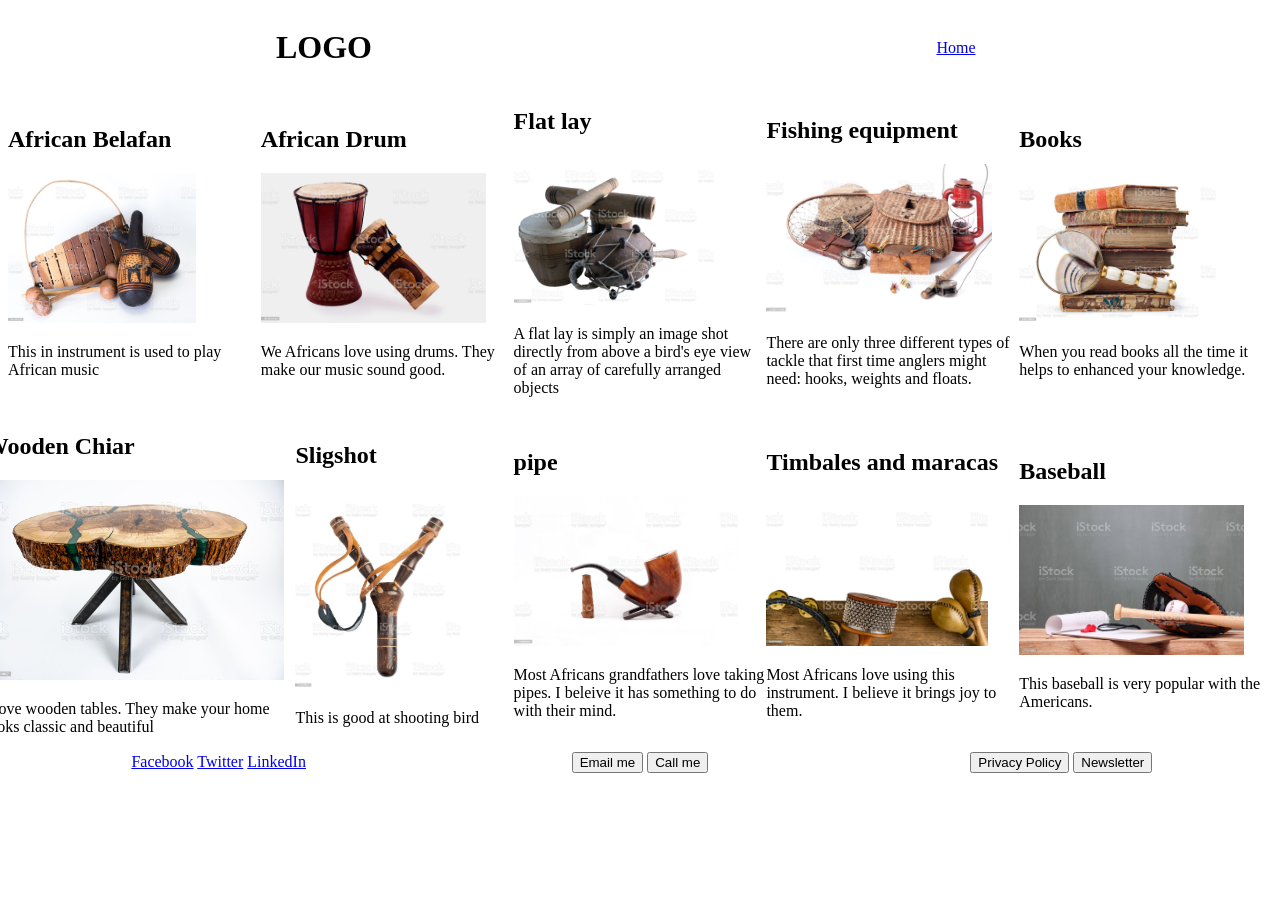
==== pages/products.html @ 958ea536 "Styling the html with css" ====
<!DOCTYPE html>
<html lang="en">
<head>
    <meta charset="UTF-8">
    <meta http-equiv="X-UA-Compatible" content="IE=edge">
    <meta name="viewport" content="width=device-width, initial-scale=1.0">
    <title>Document</title>
    <link rel="stylesheet" href="/css/product.css">
</head>
<body>
 <header id="header_page">
   <h1>LOGO</h1>
   <a href="/index.html">Home</a>
 </header>  
 <main id="main_page">
<article>
<h2>African Belafan</h2>
<img src="/images/African Belafan.jpg" height="150px">
<p> This in instrument is used to play African music</p>
</article>
<article>
<h2>African Drum</h2>
<img src="/images/African Drum.jpg" height="150px">
<p>We Africans love using drums. They make our music sound good.</p>
</article>
<aticle>
<h2>Flat lay</h2>
<img src="/images/Flat lay.jpg" height="150px">
<p>A flat lay is simply an image shot directly from above a bird's eye view of an array of carefully arranged objects </p>
</aticle>
<article>
    <h2> Fishing equipment</h2>
    <img src="/images/Fishing Equipment.jpg" height="150px">
    <p>There are only three different types of tackle that first time anglers might need: hooks, weights and floats.</p>
</article>
<article>
    <h2>Books</h2>
    <img src="/images/Books.jpg" height="150px">
    <p>When you read books all the time it helps to enhanced your knowledge.</p>
</article>
<article>
    <h2>Wooden Chiar</h2>
    <img src="/images/Wooden table.jpg" height="200px">
    <p> I love wooden tables. They make your home looks classic and beautiful</p>
</article>
<article>
 <h2>Sligshot</h2>
    <img src="/images/Slingshot.jpg" height="200px">
    <p>This is good at shooting bird</p>
</article>
<article>
    <h2>pipe</h2>
    <img src="/images/Pipe.jpg" height="150px">
    <p>Most Africans grandfathers love taking pipes. I beleive it has something to do with their mind.</p>
</article>
<article>
    <h2>Timbales and maracas</h2>
    <img src="/images/Timbalesandmaracas.jpg" height="150px">
    <P>Most Africans love using this instrument. I believe it brings joy to them.</P>
</article>
<article>
<h2>Baseball</h2>
<img src="/images/Baseball.jpg" height="150px">
<P>This baseball is very popular with the Americans.</P>
</article>
 </main>
 <footer id="footer_page">
<div>
<a href="#">Facebook</a>
<a href="#">Twitter</a>
<a href="#">LinkedIn</a>
</div>
<div>
<button>Email me</button>
<button>Call me</button>
</div>
<div>
<button>Privacy Policy</button>
<button>Newsletter</button>
</div>
 </footer>
</body>
</html>
---- css/product.css ----
#header_page {
    display: grid;
    place-items: center;
    grid-template-columns: 1fr 1fr;
    grid-template-columns: repeat(auto-fit, minmax(250px, 1fr));
}
#main_page {
    display: grid;
    place-items: Center;
    grid-template-columns: 1fr 1fr 1fr 1fr 1fr 1fr 1fr 1fr 1fr 1fr;
    grid-template-columns: repeat(auto-fit, minmax(250px, 1fr));
}
#footer_page {
    display: grid;
    place-items: center;
    grid-template-columns: 1fr 1fr 1fr;
    grid-template-columns: repeat(auto-fit, minmax(250px, 1fr));
}
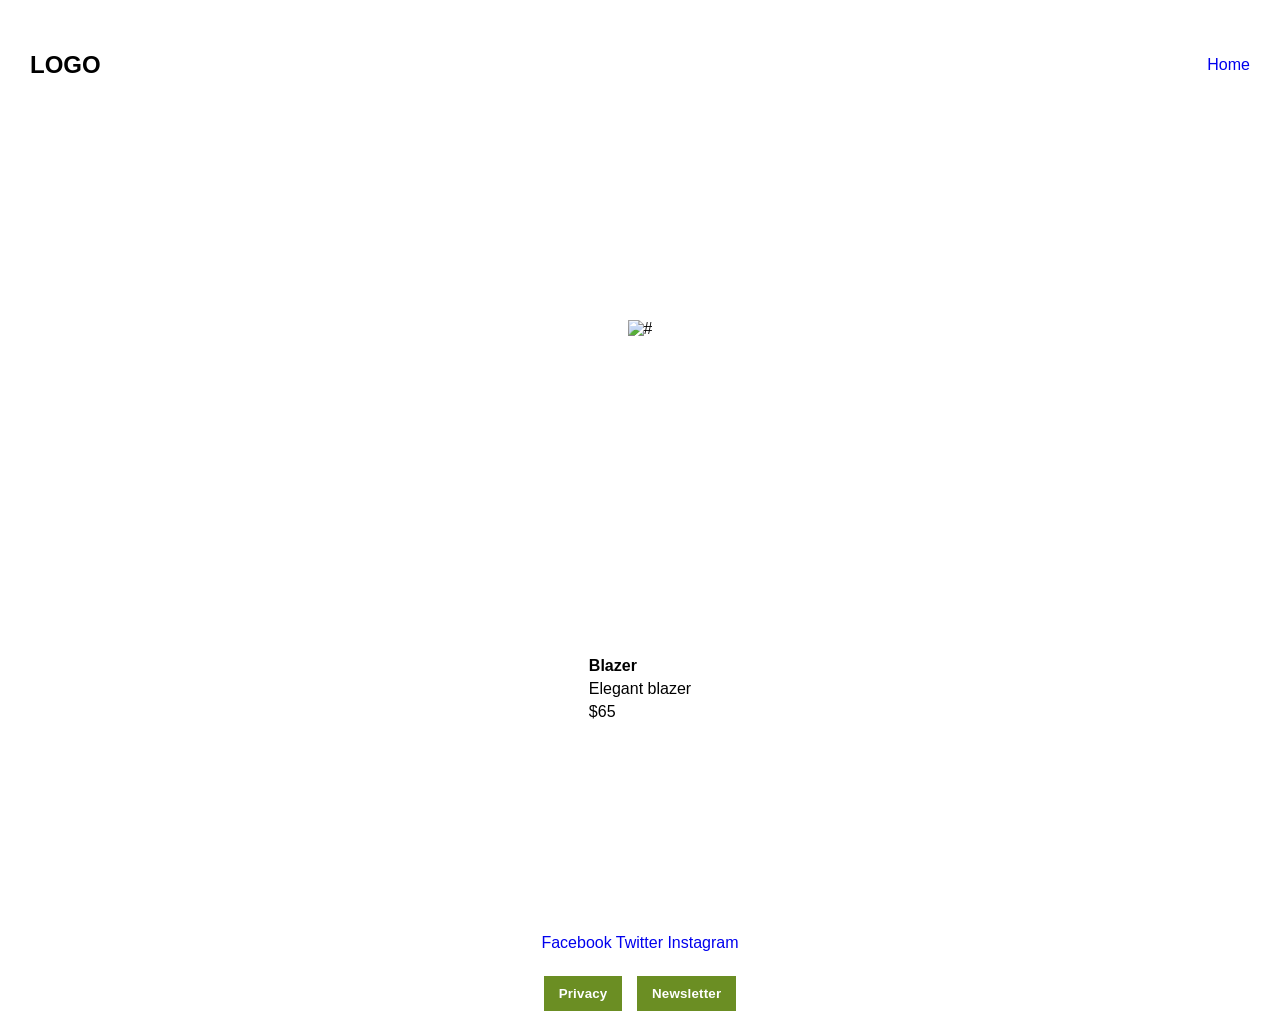
==== commit 5437a5ec: "responsive site" ====
--- a/pages/products.html
+++ b/pages/products.html
@@ -2,82 +2,59 @@
 <html lang="en">
 <head>
     <meta charset="UTF-8">
-    <meta http-equiv="X-UA-Compatible" content="IE=edge">
     <meta name="viewport" content="width=device-width, initial-scale=1.0">
-    <title>Document</title>
-    <link rel="stylesheet" href="/css/product.css">
+    <title>Products</title>
+    <link rel="stylesheet" href="/style/products.css">
 </head>
 <body>
- <header id="header_page">
-   <h1>LOGO</h1>
-   <a href="/index.html">Home</a>
- </header>  
- <main id="main_page">
-<article>
-<h2>African Belafan</h2>
-<img src="/images/African Belafan.jpg" height="150px">
-<p> This in instrument is used to play African music</p>
-</article>
-<article>
-<h2>African Drum</h2>
-<img src="/images/African Drum.jpg" height="150px">
-<p>We Africans love using drums. They make our music sound good.</p>
-</article>
-<aticle>
-<h2>Flat lay</h2>
-<img src="/images/Flat lay.jpg" height="150px">
-<p>A flat lay is simply an image shot directly from above a bird's eye view of an array of carefully arranged objects </p>
-</aticle>
-<article>
-    <h2> Fishing equipment</h2>
-    <img src="/images/Fishing Equipment.jpg" height="150px">
-    <p>There are only three different types of tackle that first time anglers might need: hooks, weights and floats.</p>
-</article>
-<article>
-    <h2>Books</h2>
-    <img src="/images/Books.jpg" height="150px">
-    <p>When you read books all the time it helps to enhanced your knowledge.</p>
-</article>
-<article>
-    <h2>Wooden Chiar</h2>
-    <img src="/images/Wooden table.jpg" height="200px">
-    <p> I love wooden tables. They make your home looks classic and beautiful</p>
-</article>
-<article>
- <h2>Sligshot</h2>
-    <img src="/images/Slingshot.jpg" height="200px">
-    <p>This is good at shooting bird</p>
-</article>
-<article>
-    <h2>pipe</h2>
-    <img src="/images/Pipe.jpg" height="150px">
-    <p>Most Africans grandfathers love taking pipes. I beleive it has something to do with their mind.</p>
-</article>
-<article>
-    <h2>Timbales and maracas</h2>
-    <img src="/images/Timbalesandmaracas.jpg" height="150px">
-    <P>Most Africans love using this instrument. I believe it brings joy to them.</P>
-</article>
-<article>
-<h2>Baseball</h2>
-<img src="/images/Baseball.jpg" height="150px">
-<P>This baseball is very popular with the Americans.</P>
-</article>
- </main>
- <footer id="footer_page">
-<div>
-<a href="#">Facebook</a>
-<a href="#">Twitter</a>
-<a href="#">LinkedIn</a>
-</div>
-<div>
-<button>Email me</button>
-<button>Call me</button>
-</div>
-<div>
-<button>Privacy Policy</button>
-<button>Newsletter</button>
-</div>
- </footer>
+
+    <section id="main-header">
+
+       <div class="logs">
+        <h2>LOGO</h2>
+       </div>
+
+        <nav class="navs">
+            <a href="home.html">Home</a>
+        </nav>
+    
+    </section>
+
+
+
+     <section id="blazer">
+      
+           
+            <div class="splash plash" >
+                <img src="https://plus.unsplash.com/premium_photo-1675186049366-64a655f8f537?q=80&w=1887&auto=format&fit=crop&ixlib=rb-4.0.3&ixid=M3wxMjA3fDB8MHxwaG90by1wYWdlfHx8fGVufDB8fHx8fA%3D%3D" alt="#" width="500px" height="500px">
+            </div>
+            <div class="blaz">
+                <h5>Blazer</h5>
+                <p class="leg">Elegant blazer</p>
+                <p>$65</p>
+            </div>
+      
+    </section>
+
+
+    <footer>
+<section id="footer">
+        <nav class="nav">
+            <a href="facebook.html">Facebook</a>
+            <a href="twitter.html">Twitter</a>
+            <a href="instagram.html">Instagram</a>
+        </nav>
+
+        <div class="butting pro">
+            <button>Privacy</button>
+            <button>Newsletter</button>
+        </div>
+    </section>
+
+
+    </footer>
+
+    
+    
 </body>
-</html>
+</html>
--- a/style/products.css
+++ b/style/products.css
@@ -0,0 +1,164 @@
+*{
+    padding: 0;
+    margin: 0;
+    font-family: sans-serif;
+}
+
+body{
+    width: 100vw;
+    height: 100vh;
+}
+
+
+body a{
+    text-decoration: none;
+}
+
+#main-header{
+   min-height: 10vh;
+    display: grid;
+    grid-template-columns: 1fr 1fr;
+    justify-items: center;
+    align-items: center;
+    margin-top: 20px;
+    margin-bottom: 30px;
+}
+
+.logs{
+    justify-self: start;
+    margin-left: 30px;
+}
+
+.navs{
+    justify-self: end;
+    margin-right: 30px;
+}
+
+
+#blazer{
+    min-height: 80vh;
+    display: grid;
+    grid-template-columns: 1fr;
+    justify-items: center;
+    align-items: center;
+    margin-top: 50px;
+}
+
+
+ 
+
+#blazer .blaz h5{
+    font-weight: 800;
+    font-size: medium;
+    margin-bottom: 5px;
+}
+
+.blaz .leg{
+    margin-bottom: 5px;
+    font-size: medium;
+    font-family: sans-serif;
+    font-weight: 500;
+
+}
+
+
+#footer{
+    min-height: 10vh;
+    display: grid;
+    justify-items: center;
+    align-items: center;
+    grid-template-columns: 1fr;
+    margin-top: 50px;
+}
+
+.nav{
+    justify-self: center;
+    margin-bottom: 10px;
+    
+}
+
+.butting button{
+    padding: 10px 15px;
+    margin: 5px;
+    background-color: olivedrab;
+    color: #fff;
+    font-weight: 600;
+    letter-spacing: .2px;
+    border: none;
+    cursor: pointer;
+}
+
+
+@media (max-width: 799px){
+
+
+    #blazer{
+        display: grid;
+        grid-template-columns: 1fr 1fr;
+        justify-items: center;
+        align-items: center;
+        margin-left: 15px;
+       
+    }
+
+
+    #footer{
+        display: grid;
+        grid-template-columns: 1fr 1fr;
+        justify-items: center;
+        align-items: center;
+    }
+
+
+}
+
+
+@media (max-width:477px){
+
+
+    .navs{
+        justify-self: end;
+        
+        
+    }
+
+    .plash img{
+        width: 280px;
+        height: 300px;
+    }
+
+
+    .blaz{
+        margin-left: 10px;
+    }
+    
+
+
+    #blazer{
+        margin-left: 4px;
+    }
+  
+  #footer{
+    margin-left: 2px;
+  }
+
+    .nav{
+        display: flex;
+        margin: 8px;
+    }
+
+
+    .butting{
+        display: flex;
+        margin-left: 3px;
+    }
+
+ .pro button{
+
+    padding: 5px 6px;
+
+    }
+
+
+}
+
